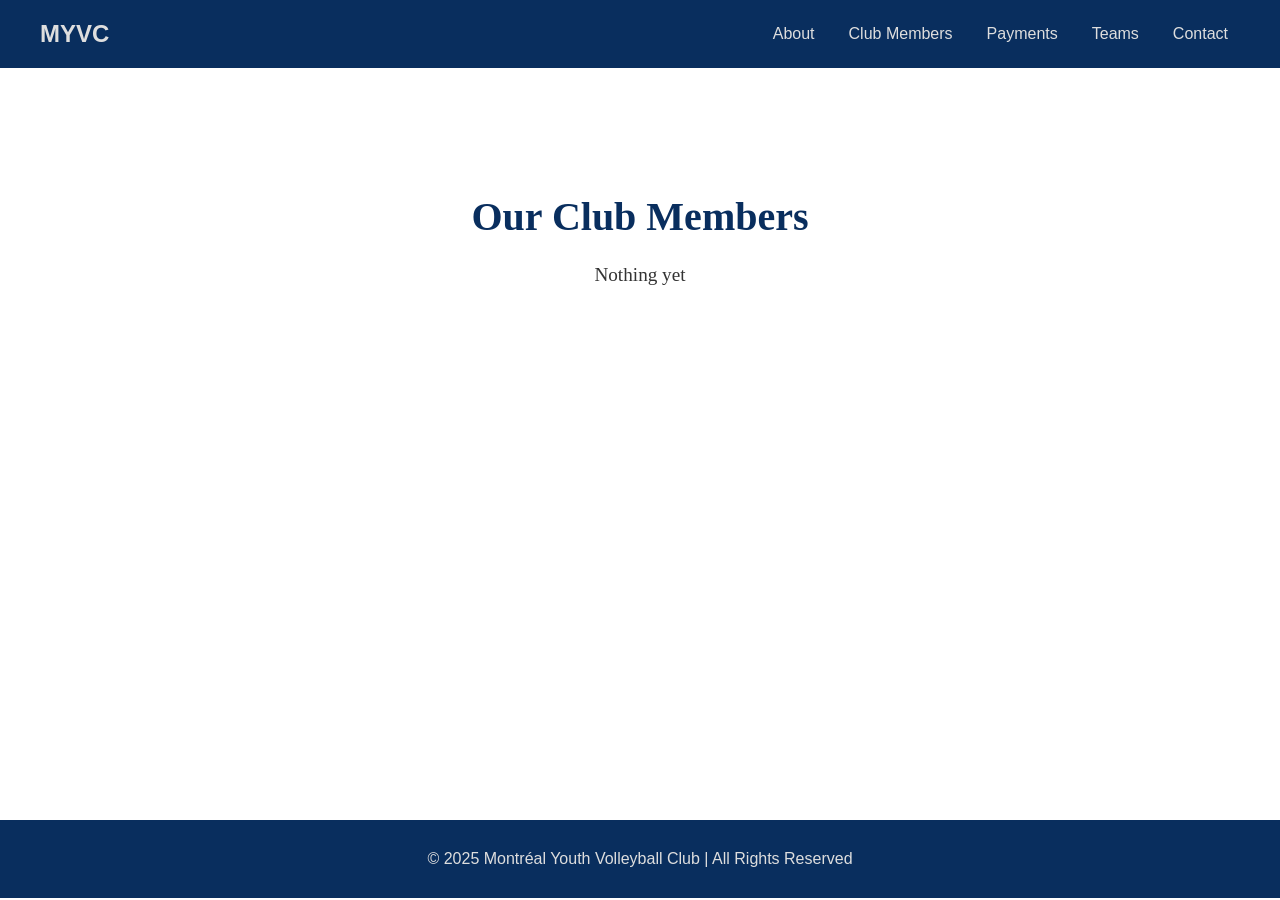
==== clubmembers.html @ 6baaaa11 "First commit" ====
<!DOCTYPE html>
<html lang="en">
<head>
    <meta charset="UTF-8">
    <meta name="viewport" content="width=device-width, initial-scale=1.0">
    <title>Club Members | MYVC</title>
    <link rel="stylesheet" href="css/style.css">
</head>
<body>
    <nav>
        <div class="navbar">
            <div class="logo"><a href="index.html">MYVC</a></div>
            <ul class="menu">
                <li><a href="about.html" aria-current="page">About</a></li>
                <li><a href="clubmembers.html">Club Members</a></li>
                <li><a href="payments.html">Payments</a></li>
                <li><a href="teams.html">Teams</a></li>
                <li><a href="contact.html">Contact</a></li>
            </ul>
        </div>
    </nav>

    <main>
        <section class="main-content">
            <h1>Our Club Members</h1>
            <div class="members-container">
                <p>Nothing yet</p>
            </div>
        </section>
    </main>

    <footer>
        <p>&copy; <span id="year">2025</span> Montréal Youth Volleyball Club | All Rights Reserved</p>
    </footer>
    
</body>
</html>
---- css/style.css ----
/* Reset body margins */
body {
    margin: 0;
    padding: 0;
}

/* Base Navigation Styles */
nav {
    position: fixed;
    width: 100%;
    padding: 15px 0;
    font-family: Arial, Helvetica, sans-serif;
    background: #092e5e;
    top: 0;
    left: 0;
    z-index: 1000;
}

nav .navbar {
    display: flex;
    flex-wrap: wrap; /* Allow items to wrap on small screens */
    align-items: center;
    justify-content: space-between;
    max-width: 1200px;
    margin: 0 auto;
    padding: 0 20px;
}

nav .navbar .menu {
    display: flex;
    list-style: none;
    margin: 0;
    padding: 0;
    gap: 10px; /* Reduced gap for small screens */
}

nav .navbar .menu li a {
    text-decoration: none;
    color: #dedede;
    padding: 8px 12px;
    font-weight: 500;
    white-space: nowrap; /* Prevent text wrapping */
    transition: color 0.3s ease;
}

nav .navbar .menu li a:hover {
    color: #fff;
}

nav .navbar .logo a {
    text-decoration: none;
    color: #dedede;
    font-weight: bold;
    font-size: 1.5rem;
    padding: 5px 0;
    display: inline-block;
}

/* Main Content Styles */
main {
    margin-top: 80px; /* Matches nav height */
    padding: 40px 20px;
    min-height: calc(100vh - 160px); /* Full height minus nav and footer */
    box-sizing: border-box;
}

.main-content {
    max-width: 1200px;
    margin: 0 auto;
    text-align: center;
    padding: 40px 0;
}

.main-content h1 {
    font-size: 2.5rem;
    color: #092e5e;
    margin-bottom: 20px;
}

.main-content p {
    font-size: 1.2rem;
    color: #333;
    max-width: 800px;
    margin: 0 auto;
    line-height: 1.6;
}

/* Footer styles */
footer {
    background: #092e5e;
    color: #dedede;
    text-align: center;
    padding: 20px 0;
    font-family: Arial, Helvetica, sans-serif;
    width: 100vw; /* Full viewport width */
    margin: 0;
    position: relative;
    left: 0;
    box-sizing: border-box;
}

footer p {
    margin: 0;
    padding: 10px 0;
    max-width: 1200px; /* Optional: if you want content constrained */
    margin: 0 auto; /* Center content while keeping full-width background */
}

/* Responsive Adjustments */
@media (max-width: 768px) {
    nav {
        padding: 10px 0;
    }
    
    nav .navbar {
        justify-content: center; /* Center items on small screens */
        flex-direction: column; /* Stack logo and menu vertically */
    }
    
    nav .navbar .menu {
        margin-top: 10px;
        flex-wrap: wrap; /* Allow menu items to wrap */
        justify-content: center;
        gap: 5px 15px; /* Reduced gap for small screens */
    }
    
    nav .navbar .menu li a {
        padding: 5px 8px;
        font-size: 0.9rem;
    }
    
    nav .navbar .logo a {
        font-size: 1.3rem;
    }

    main {
        margin-top: 70px;
        padding: 30px 15px;
    }
    
    .main-content {
        padding: 30px 0;
    }
    
    .main-content h1 {
        font-size: 2rem;
    }
    
    .main-content p {
        font-size: 1.1rem;
    }
}

@media (max-width: 480px) {
    nav .navbar .menu {
        gap: 3px 10px; /* Even smaller gap for very small screens */
    }
    
    nav .navbar .menu li a {
        padding: 3px 6px;
        font-size: 0.85rem;
    }

    main {
        margin-top: 60px;
        padding: 20px 10px;
    }
    
    .main-content {
        padding: 20px 0;
    }
    
    .main-content h1 {
        font-size: 1.8rem;
    }
    
    .main-content p {
        font-size: 1rem;
    }
    
    footer {
        padding: 15px;
        font-size: 0.9rem;
    }
}
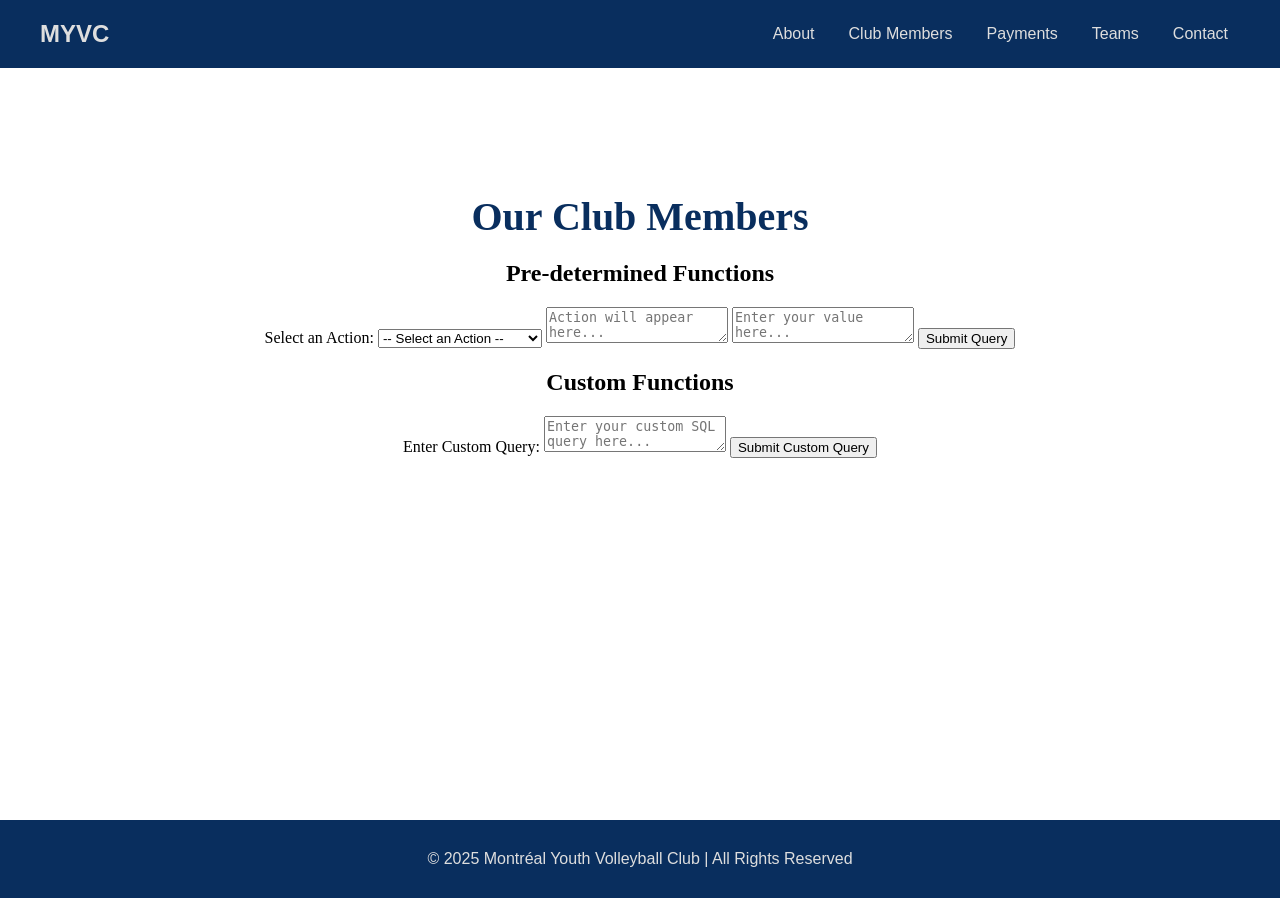
==== commit af0d53ae: "Add files via upload" ====
--- a/clubmembers.html
+++ b/clubmembers.html
@@ -23,15 +23,90 @@
     <main>
         <section class="main-content">
             <h1>Our Club Members</h1>
-            <div class="members-container">
-                <p>Nothing yet</p>
+
+            <!-- Pre-determined Functions Section -->
+            <div class="pre-determined-functions">
+                <h2>Pre-determined Functions</h2>
+                <div class="query-container">
+                    <label for="queryTemplates">Select an Action:</label>
+                    <select id="queryTemplates" onchange="fillQuery()">
+                        <option value="">-- Select an Action --</option>
+                        <option value="SELECT * FROM members WHERE name LIKE '{value}%';">Get Members by Name</option>
+                        <option value="SELECT * FROM payments WHERE amount > {value};">Get Payments Over</option>
+                        <option value="SELECT * FROM teams WHERE team_name LIKE '{value}%';">Get Teams Starting with</option>
+                    </select>
+                    <textarea id="actionQuery" placeholder="Action will appear here..." readonly></textarea>
+                    <textarea id="userInput" placeholder="Enter your value here..."></textarea>
+                    <button onclick="submitQuery()">Submit Query</button>
+                    <div id="result"></div>
+                </div>
             </div>
+
+            <!-- Custom Functions Section -->
+            <div class="custom-functions">
+                <h2>Custom Functions</h2>
+                <div class="query-container">
+                    <label for="customQuery">Enter Custom Query:</label>
+                    <textarea id="customQuery" placeholder="Enter your custom SQL query here..."></textarea>
+                    <button onclick="submitCustomQuery()">Submit Custom Query</button>
+                    <div id="customResult"></div>
+                </div>
+            </div>
+
         </section>
     </main>
 
     <footer>
         <p>&copy; <span id="year">2025</span> Montréal Youth Volleyball Club | All Rights Reserved</p>
     </footer>
-    
+    <script>
+        function fillQuery() {
+            let selectedQuery = document.getElementById("queryTemplates").value;
+            document.getElementById("actionQuery").value = selectedQuery;
+        }
+
+        function submitQuery() {
+            let actionQuery = document.getElementById("actionQuery").value;
+            let userInput = document.getElementById("userInput").value;
+            
+            if (!actionQuery.includes("{value}")) {
+                document.getElementById("result").innerText = "Please select a query template.";
+                return;
+            }
+            
+            let finalQuery = actionQuery.replace("{value}", userInput);
+            
+            fetch("query.php", {
+                method: "POST",
+                headers: { "Content-Type": "application/json" },
+                body: JSON.stringify({ query: finalQuery })
+            })
+            .then(response => response.json())
+            .then(data => {
+                document.getElementById("result").innerText = JSON.stringify(data, null, 2);
+            })
+            .catch(error => console.error("Error:", error));
+        }
+
+        function submitCustomQuery() {
+            let customQuery = document.getElementById("customQuery").value;
+            
+            if (!customQuery.trim()) {
+                document.getElementById("customResult").innerText = "Please enter a custom query.";
+                return;
+            }
+            
+            fetch("query.php", {
+                method: "POST",
+                headers: { "Content-Type": "application/json" },
+                body: JSON.stringify({ query: customQuery })
+            })
+            .then(response => response.json())
+            .then(data => {
+                document.getElementById("customResult").innerText = JSON.stringify(data, null, 2);
+            })
+            .catch(error => console.error("Error:", error));
+        }
+    </script>
 </body>
-</html>+</html>
